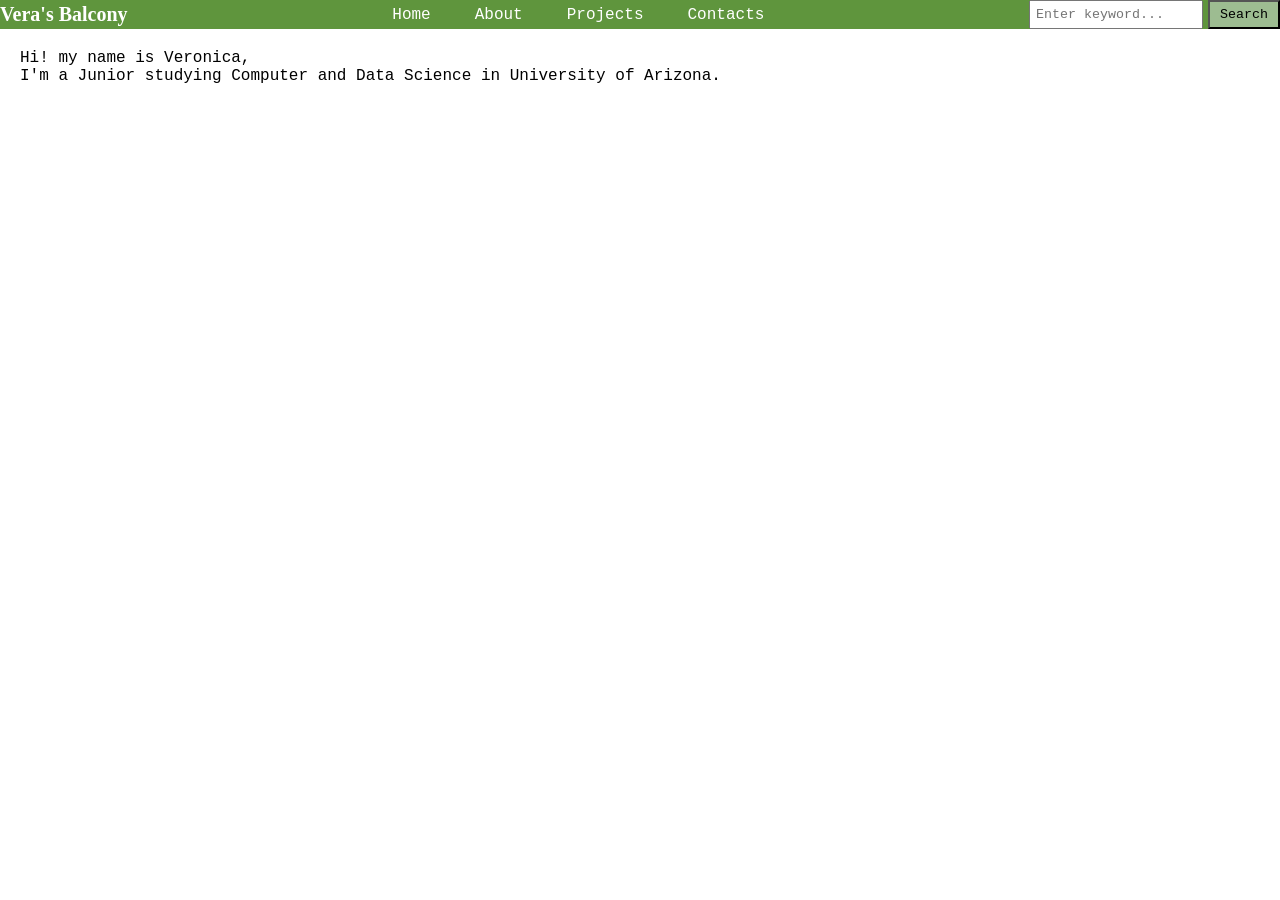
==== index.html @ 62adfece "Add files via upload" ====
<!DOCTYPE html>
<html lang="en">
<head>
    <meta charset="UTF-8">
    <meta name="viewport" content="width=device-width, initial-scale=1.0">
    <title>Veronica's Webpage</title>
    <link rel="stylesheet" href="style.css">
</head>
<body>

<header>
    <nav class="navbar">
        <div class="logo">Vera's Balcony</div>

        <!-- Tabs -->
        <ul class="nav-links">
            <li><a href="#" onclick="showPage('home')">Home</a></li>
            <li><a href="#" onclick="showPage('about')">About</a></li>
            <li><a href="#" onclick="showPage('project')">Projects</a></li>
            <li><a href="#" onclick="showPage('contacts')">Contacts</a></li>
        </ul>

        <!-- Search -->
        <div class="search-box">
            <input type="text" id="searchInput" placeholder="Enter keyword...">
            <button id="searchBtn" onclick="search()">Search</button>
        </div>
    </nav>
</header>

<main>
    <section id="home" class="page"
        <div>
            <p class = "input">Hi! my name is Veronica, <br>
                I'm a Junior studying Computer and Data Science 
                in University of Arizona.</p>
        </div>
    </section>
    <section id="about" class="page hidden">About me</section>
    <section id="project" class="page hidden">Projects</section>
    <section id="contacts" class="page hidden">
        <div class="contact-container">
            <a href="mailto:vwu528@arizona.edu">
                School Email
            </a>
            <a href="https://www.linkedin.com/in/veronica-ellingboe-894327280/">
                LinkedIn
            </a>
    </section>
</main>

<script src="script.js"></script>
</body>
</html>
---- style.css ----
* {
    margin: 0;
    padding: 0;
    box-sizing: border-box;
}

.navbar {
    display: flex;
    justify-content: space-between;
    align-items: center;
    background-color: #5f953d;
    padding: flex;
}

.logo {
    color: white;
    font-size: 20px;
    font-weight: bold;
}

.nav-links {
    list-style: none;
    display: flex;
    gap: 20px;
}

.input {
  font-family: "Lucida Console", "Courier New", monospace;
}

.nav-links li a {
    text-decoration: none;
    color: white;
    font-family: "Lucida Console", "Courier New", monospace;
    padding: 8px 12px;
    transition: 0.3s;
}

/*When the user hovers their mouse over a link inside 
the navigation bar, apply these styles. */
.nav-links li a:hover {
    background-color: #2b501d;
    border-radius: 5px;
}

.search-box {
    display: flex;
    gap: 5px;
    font-family: "Lucida Console", "Courier New", monospace;
}

.search-box input {
    padding: 5px;
    font-family: "Lucida Console", "Courier New", monospace;
}

.search-box button {
    padding: 5px 10px;
    background-color: #9dbc91;
    cursor: pointer;
    font-family: "Lucida Console", "Courier New", monospace;
}

.page {
    padding: 20px;
}

.hidden {
    display: none;
}

body {
  background-image: url("images/background.jpg");
  background-repeat: no-repeat; 
  background-size: cover;      
  background-position: center;  
  background-attachment: fixed; 
}

.contact-container {
  display: flex;
  flex-direction: column;
  gap: 10px;
  justify-content: space-between;
  align-items: center;
  background-color: rgb(255, 255, 255);
  color: #065308;
  border: 2px solid black;
  font-family: "Lucida Console", "Courier New", monospace;
}

#contacts {
    position: fixed;
    bottom: 0;
    left: 0;
    width: 100%;
}

a {
    color: rgb(13, 102, 7);          
    text-decoration: none;  
}
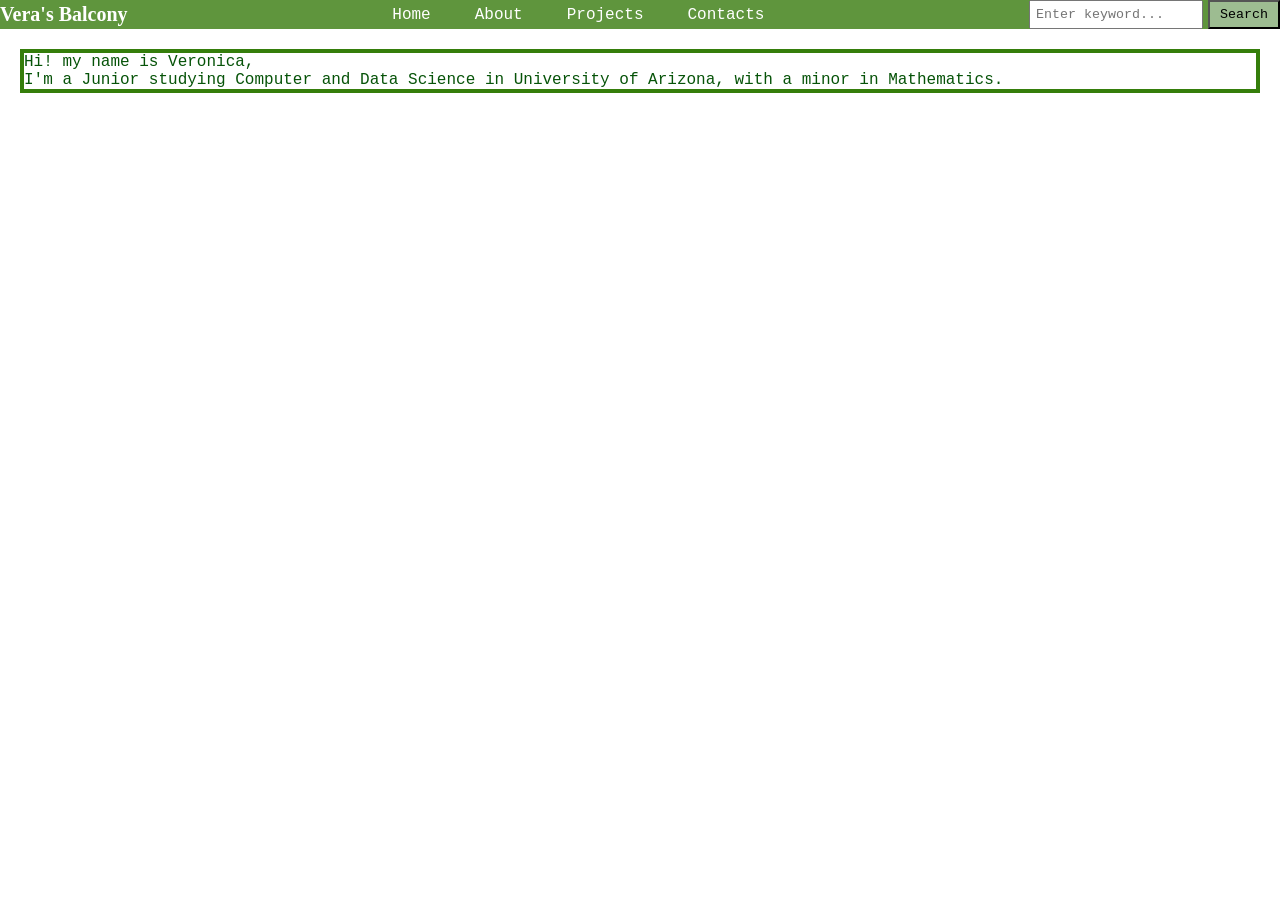
==== commit ecd06ee1: "Add files via upload" ====
--- a/index.html
+++ b/index.html
@@ -33,20 +33,12 @@
         <div>
             <p class = "input">Hi! my name is Veronica, <br>
                 I'm a Junior studying Computer and Data Science 
-                in University of Arizona.</p>
+                in University of Arizona, with a minor in Mathematics. <br></p>
         </div>
     </section>
     <section id="about" class="page hidden">About me</section>
     <section id="project" class="page hidden">Projects</section>
-    <section id="contacts" class="page hidden">
-        <div class="contact-container">
-            <a href="mailto:vwu528@arizona.edu">
-                School Email
-            </a>
-            <a href="https://www.linkedin.com/in/veronica-ellingboe-894327280/">
-                LinkedIn
-            </a>
-    </section>
+    <section id="contacts" class="page hidden">Contacts</section>
 </main>
 
 <script src="script.js"></script>
--- a/style.css
+++ b/style.css
@@ -2,6 +2,7 @@
     margin: 0;
     padding: 0;
     box-sizing: border-box;
+    font-family: "Lucida Console", "Courier New", monospace;
 }
 
 .navbar {
@@ -16,6 +17,7 @@
     color: white;
     font-size: 20px;
     font-weight: bold;
+    font-family: "Times New Roman", Times, serif;
 }
 
 .nav-links {
@@ -24,14 +26,9 @@
     gap: 20px;
 }
 
-.input {
-  font-family: "Lucida Console", "Courier New", monospace;
-}
-
 .nav-links li a {
     text-decoration: none;
     color: white;
-    font-family: "Lucida Console", "Courier New", monospace;
     padding: 8px 12px;
     transition: 0.3s;
 }
@@ -46,19 +43,16 @@
 .search-box {
     display: flex;
     gap: 5px;
-    font-family: "Lucida Console", "Courier New", monospace;
 }
 
 .search-box input {
     padding: 5px;
-    font-family: "Lucida Console", "Courier New", monospace;
 }
 
 .search-box button {
     padding: 5px 10px;
     background-color: #9dbc91;
     cursor: pointer;
-    font-family: "Lucida Console", "Courier New", monospace;
 }
 
 .page {
@@ -77,6 +71,23 @@
   background-attachment: fixed; 
 }
 
+.input {
+  background-color: rgb(255, 255, 255);
+  color: #065308;
+  border: 4px solid rgb(53, 126, 11);
+}
+
+.project-container {
+  display: flex;
+  flex-direction: column;
+  gap: 10px;
+  justify-content: space-between;
+  align-items: center;
+  background-color: rgb(255, 255, 255);
+  color: #065308;
+  border: 2px solid black;
+}
+
 .contact-container {
   display: flex;
   flex-direction: column;
@@ -86,7 +97,24 @@
   background-color: rgb(255, 255, 255);
   color: #065308;
   border: 2px solid black;
-  font-family: "Lucida Console", "Courier New", monospace;
+}
+
+.aboutme-container {
+  display: flex;
+  flex-direction: column;
+  align-items: center;
+  background-color: rgb(255, 255, 255);
+  color: #065308;
+  border: 2px solid black;
+}
+
+#resume {
+  display: flex;
+  flex-direction: column;
+  align-items: center;
+  background-color: rgb(255, 255, 255);
+  color: #065308;
+  border: 2px solid black;
 }
 
 #contacts {
